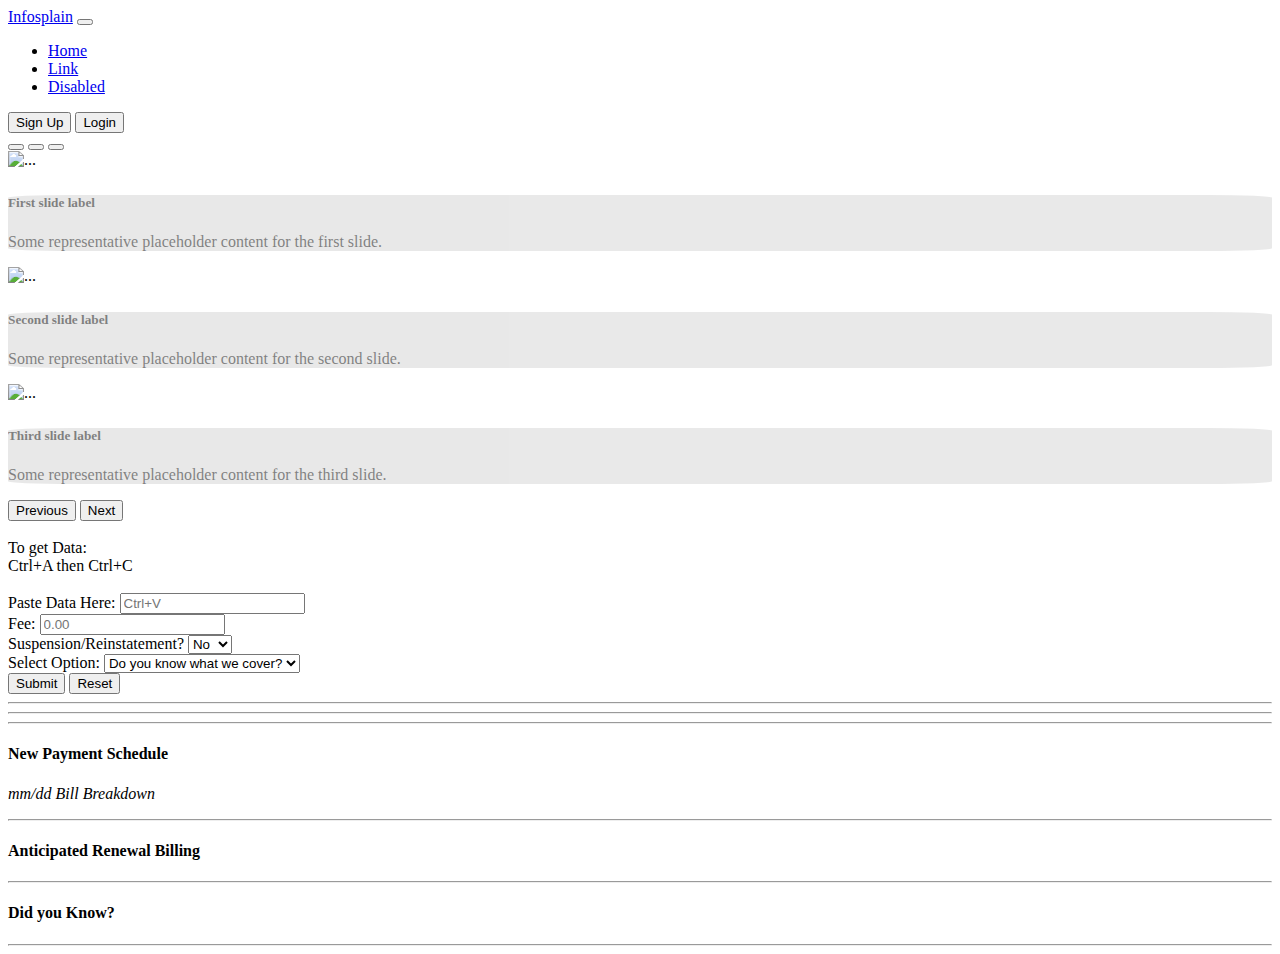
==== index.html @ 86bd3c95 "What I got so far" ====
<!DOCTYPE html>
<!-- shift option f will automatically format  -->
<html lang="en">

<head>
    <meta charset="UTF-8">
    <meta http-equiv="X-UA-Compatible" content="IE=edge">
    <meta name="viewport" content="width=device-width, initial-scale=1.0">
    <link rel="stylesheet" href="styleWebb.css">
    <link rel="stylesheet" href="https://stackpath.bootstrapcdn.com/bootstrap/4.1.3/css/bootstrap.min.css"
        integrity="sha384-MCw98/SFnGE8fJT3GXwEOngsV7Zt27NXFoaoApmYm81iuXoPkFOJwJ8ERdknLPMO" crossorigin="anonymous">

    <link href="https://cdn.jsdelivr.net/npm/bootstrap@5.1.1/dist/css/bootstrap.min.css" rel="stylesheet"
        integrity="sha384-F3w7mX95PdgyTmZZMECAngseQB83DfGTowi0iMjiWaeVhAn4FJkqJByhZMI3AhiU" crossorigin="anonymous">
    <!-- Include the CSS in the head -->
    <!-- The title is what shows up on the tab, it also shows up on a google search result -->
    <title>Infosplain</title>
</head>

<body>
    <!-- <Header> Infosplain</Header> -->
    <!-- <nav class="navbar navbar-expand-lg navbar-light bg-light"> -->


    <!-- effective graphics ||| increased customer satisfaction |||| Dedicated team -->




    <nav class="navbar navbar-expand-lg navbar-dark bg-dark">
        <div class="container-fluid">
            <a class="navbar-brand" href="#">Infosplain</a>
            <button class="navbar-toggler" type="button" data-bs-toggle="collapse"
                data-bs-target="#navbarSupportedContent" aria-controls="navbarSupportedContent" aria-expanded="false"
                aria-label="Toggle navigation">
                <span class="navbar-toggler-icon"></span>
            </button>
            <div class="collapse navbar-collapse" id="navbarSupportedContent">
                <ul class="navbar-nav me-auto mb-2 mb-lg-0">
                    <li class="nav-item">
                        <a class="nav-link active" aria-current="page" href="#">Home</a>
                    </li>
                    <li class="nav-item">
                        <a class="nav-link" href="#">Link</a>
                    </li>
                    <li class="nav-item">
                        <a class="nav-link" href="#" tabindex="-1">Disabled</a>
                    </li>
                </ul>
            </div>
        </div>
        <form class="container-fluid justify-content-end">
            <button class="btn btn-outline-success me-2" type="button">Sign Up</button>
            <button class="btn btn-sm btn-outline-secondary" type="button">Login</button>
        </form>
    </nav>


    <div id="carouselExampleCaptions" class="carousel slide" data-bs-ride="carousel">
        <div class="carousel-indicators">
            <button type="button" data-bs-target="#carouselExampleCaptions" data-bs-slide-to="0" class="active"
                aria-current="true" aria-label="Slide 1"></button>
            <button type="button" data-bs-target="#carouselExampleCaptions" data-bs-slide-to="1"
                aria-label="Slide 2"></button>
            <button type="button" data-bs-target="#carouselExampleCaptions" data-bs-slide-to="2"
                aria-label="Slide 3"></button>
        </div>
        <div class="carousel-inner">
            <div class="carousel-item active">
                <img src="https://512pixels.net/downloads/macos-wallpapers-thumbs/10-12--thumb.jpg"
                    class="d-block w-100" alt="...">
                <div class="carousel-caption d-none d-sm-block">
                    <h5>First slide label</h5>
                    <p>Some representative placeholder content for the first slide.</p>
                </div>
            </div>
            <div class="carousel-item">
                <img src="https://i.insider.com/5d8e37cf2e22af1b8803afdd?width=1000&format=jpeg&auto=webp"
                    class="d-block w-100" alt="...">
                <div class="carousel-caption d-none d-sm-block">
                    <h5>Second slide label</h5>
                    <p>Some representative placeholder content for the second slide.</p>
                </div>
            </div>
            <div class="carousel-item">
                <img src="http://i.imgur.com/KjyvQ6I.jpg" class="d-block w-100" alt="...">
                <div class="carousel-caption d-none d-sm-block">
                    <h5>Third slide label</h5>
                    <p>Some representative placeholder content for the third slide.</p>
                </div>
            </div>
        </div>
        <button class="carousel-control-prev" type="button" data-bs-target="#carouselExampleCaptions"
            data-bs-slide="prev">
            <span class="carousel-control-prev-icon" aria-hidden="true"></span>
            <span class="visually-hidden">Previous</span>
        </button>
        <button class="carousel-control-next" type="button" data-bs-target="#carouselExampleCaptions"
            data-bs-slide="next">
            <span class="carousel-control-next-icon" aria-hidden="true"></span>
            <span class="visually-hidden">Next</span>
        </button>
    </div>

    <!-- <h1>Make Money <a href="https://www.youtube.com">Here</a>... I mean help people</h1>
    <img src="https://www.tellermate.com/us/wp-content/uploads/sites/8/2020/05/Cash-US.jpg" width=800px>
    <p>Lorem ipsum dolor sit amet consectetur adipisicing elit. Id, culpa eligendi harum nobis autem, quia similique
        neque ullam debitis molestiae voluptatibus hic facilis. Earum explicabo maiores itaque mollitia, iure laborum.
    </p> -->

    <div id="sidebar">
        <br>
        To get Data: <br> Ctrl+A then Ctrl+C <br><br>
        <label for="inbut">Paste Data Here:</label>
        <input type="text" placeholder="Ctrl+V" id="inbut"> <br>
        <label for="fees">Fee: </label>
        <input type="number" name="fees" id="fees" step=".50" min=0 placeholder="0.00"><br>
        <!-- <label for="futureRenewal">When does the current policy renew? </label>
        <input type="date" name="futureRenewal" id="futureRenewal" placeholder="mm/dd/yyyy"> <br> -->
        <label for="suspR">Suspension/Reinstatement?</label>
        <select name="suspR" id="suspR">
            <option value="yes">Yes</option>
            <option value="no" selected>No</option>
        </select>
        <br>
        <label for="bundl">Select Option: </label>
        <select name="bundl" id="bundl">
            <!-- <option hidden selected>Select one...</option> -->
            <option value="property">Bundle Property</option>
            <option value="life">Bundle Life Insurance</option>
            <option value="umbrella">Bundle Umbrella</option>
            <option selected value="info">Do you know what we cover?</option>
        </select>
        <br>
        <input type="submit" id="submit" value="Submit" onclick="formdata()" />
        <button onClick="window.location.reload();">Reset</button>
        <!-- you can also do type = url tel email -->

    </div>

    <div class="container" id="container">
        <h2 id="clientName" style="margin: 0;">
        </h2>
        <p id="pperiod" style="margin: 0;"></p>
        <hr>
        <h3 id="edate" style="margin: 0;"></h3>
        <hr>
        <!-- <h2 class="bar-title" id="premState">
        </h2> -->
        <span id=oldPremState></span>
        <div class="bar">
            <div class="bar-inner" id="oldPrm" data-percent="" data-width=0%></div>
        </div>
        <span id="newPremState"></span>
        <div class="bar" id="newPBar">
            <div class="bar-inner" id="newPrm" data-percent="" data-width=0%></div>
        </div>
        <div id="pchange"></div>
        <hr>

        <div class="pmtSchedule">
            <h4 class="renewalHead">New Payment Schedule</h4>
            <!-- <table>
                <thead>
                    <th>mm/dd</th>
                    <th>Bill</th>
                    <th>Breakdown</th>
                </thead>
                <tr id="adueRow" class="tRows">
                </tr>
                <tr id="Row1" class="tRows">
                </tr>
                <tr id="Row2" class="tRows">
                </tr>
                <tr id="Row3" class="tRows">
                </tr>
                <tr id="Row4" class="tRows">
                </tr>
                <tr id="Row5" class="tRows">
                </tr>
                <tr id="Row6" class="tRows">
                </tr>
            </table> -->
            <p id="pmtSchedule"><i>mm/dd Bill <span class="breakdown">Breakdown</span></i></p>
            <span id="totalDefPrem"></span>
        </div>
        <div id="renewal">
            <hr>
            <h4 class="renewalHead">Anticipated Renewal Billing</h4>
            <!-- <h4 id="renewalHead" class="comment">Anticipated Renewal Billing</h4> -->
        </div>
        <div id="specialCase">
            <hr>
            <h4 class="renewalHead" id="specialNote"></h4>
        </div>
        <div>
            <h4 class="renewalHead">Did you Know?</h4>
            <div id="bundling">

            </div>

        </div>

        <hr>

        <div id="eComment">
            <!-- <textarea id="eComment" cols="30" rows="4" readonly></textarea> -->
        </div>
    </div>

    <div class="container" id="noData">

    </div>

    <!-- <div>
        <textarea id="" cols="30" rows="4" readonly></textarea>
    </div> -->

    <div id="dameat">
        <!-- this is where all the data gets dumped to  -->
    </div>








    <script src="https://code.jquery.com/jquery-3.3.1.slim.min.js"
        integrity="sha384-q8i/X+965DzO0rT7abK41JStQIAqVgRVzpbzo5smXKp4YfRvH+8abtTE1Pi6jizo"
        crossorigin="anonymous"></script>
    <script src="https://cdnjs.cloudflare.com/ajax/libs/popper.js/1.14.3/umd/popper.min.js"
        integrity="sha384-ZMP7rVo3mIykV+2+9J3UJ46jBk0WLaUAdn689aCwoqbBJiSnjAK/l8WvCWPIPm49"
        crossorigin="anonymous"></script>
    <script src="https://stackpath.bootstrapcdn.com/bootstrap/4.1.3/js/bootstrap.min.js"
        integrity="sha384-ChfqqxuZUCnJSK3+MXmPNIyE6ZbWh2IMqE241rYiqJxyMiZ6OW/JmZQ5stwEULTy"
        crossorigin="anonymous"></script>


    <script src="https://cdn.jsdelivr.net/npm/bootstrap@5.1.1/dist/js/bootstrap.bundle.min.js"
        integrity="sha384-/bQdsTh/da6pkI1MST/rWKFNjaCP5gBSY4sEBT38Q/9RBh9AH40zEOg7Hlq2THRZ"
        crossorigin="anonymous"></script>
</body>

</html>
---- styleWebb.css ----
#carouselExampleCaptions .carousel-item img {
    object-fit: cover;
    object-position: center;
    height: 50vh;
    overflow: hidden;
}
.carousel-caption {
    background: lightgray;
    border-radius: 5%;
    opacity: .5;
}
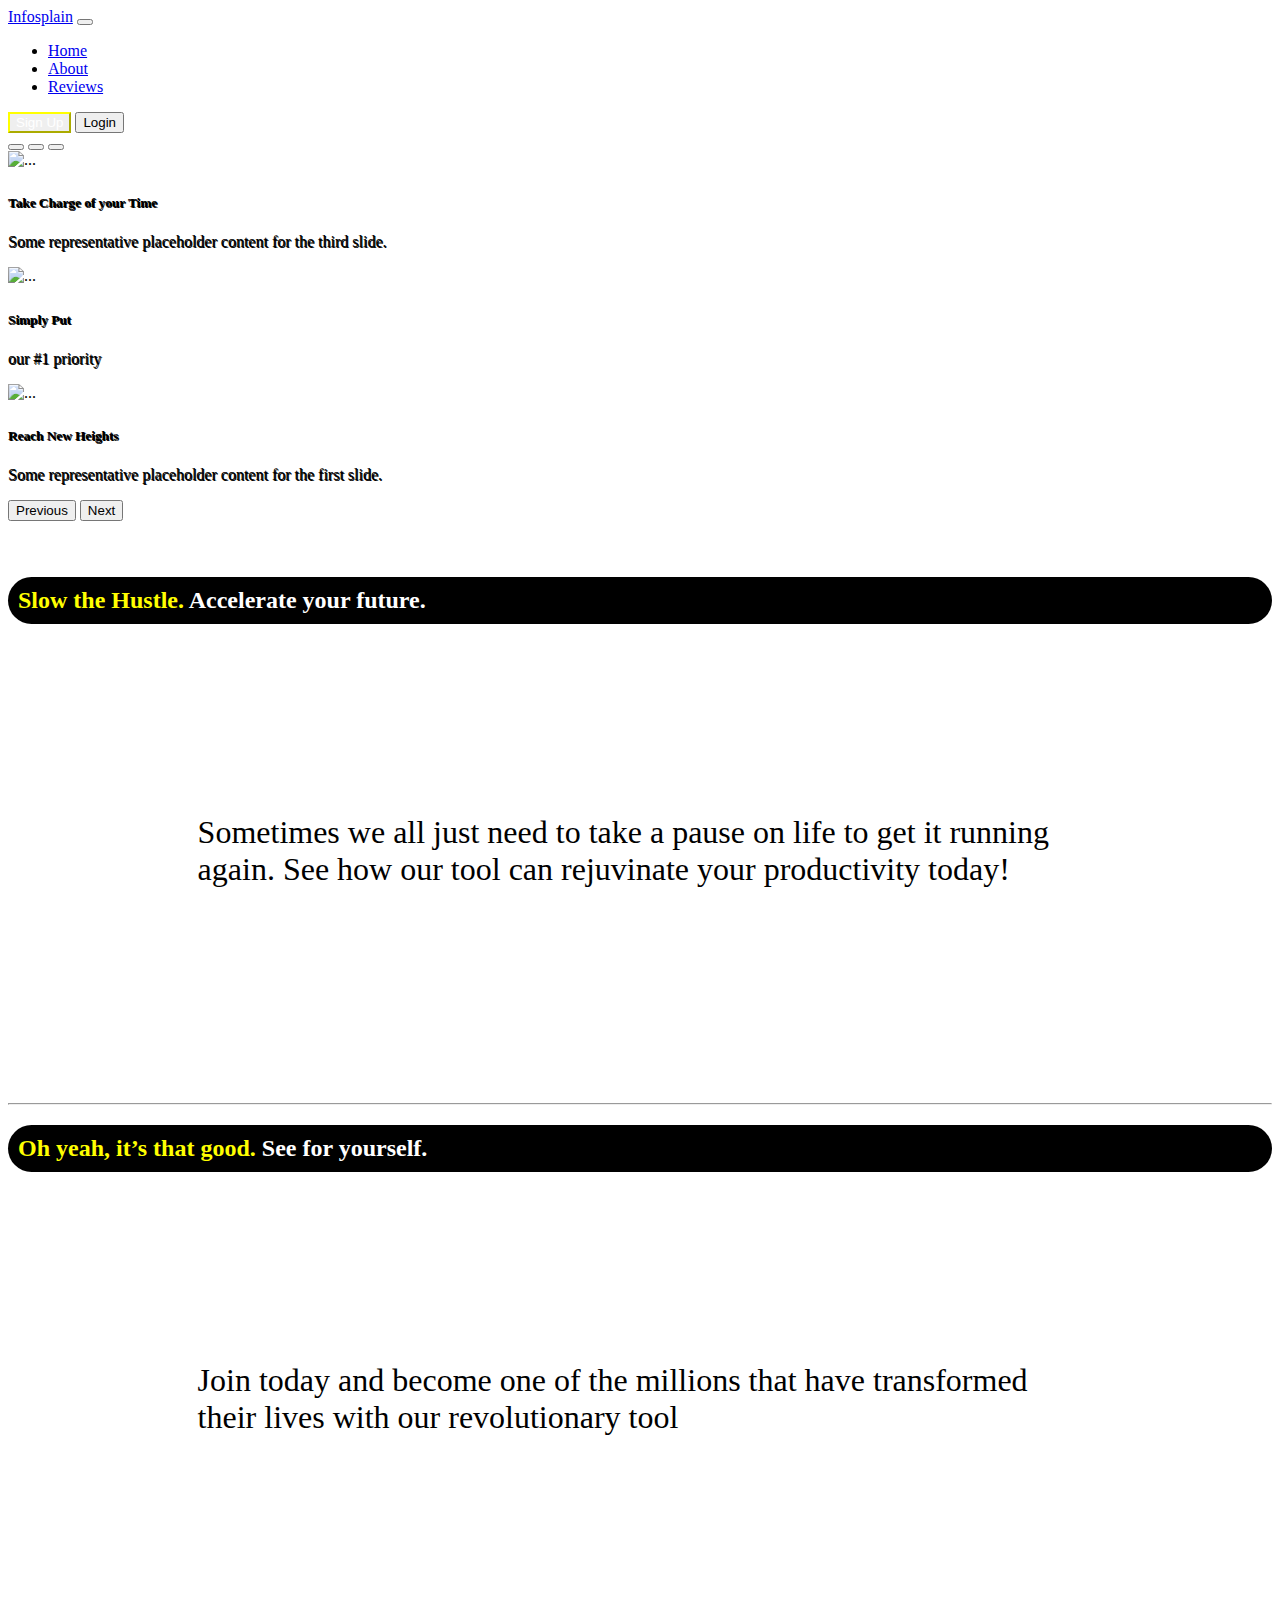
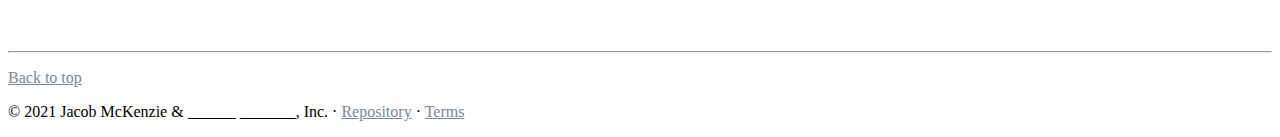
==== commit 7a4d5618: "Completed Homepage" ====
--- a/index.html
+++ b/index.html
@@ -7,8 +7,8 @@
     <meta http-equiv="X-UA-Compatible" content="IE=edge">
     <meta name="viewport" content="width=device-width, initial-scale=1.0">
     <link rel="stylesheet" href="styleWebb.css">
-    <link rel="stylesheet" href="https://stackpath.bootstrapcdn.com/bootstrap/4.1.3/css/bootstrap.min.css"
-        integrity="sha384-MCw98/SFnGE8fJT3GXwEOngsV7Zt27NXFoaoApmYm81iuXoPkFOJwJ8ERdknLPMO" crossorigin="anonymous">
+    <!-- <link rel="stylesheet" href="https://stackpath.bootstrapcdn.com/bootstrap/4.1.3/css/bootstrap.min.css"
+        integrity="sha384-MCw98/SFnGE8fJT3GXwEOngsV7Zt27NXFoaoApmYm81iuXoPkFOJwJ8ERdknLPMO" crossorigin="anonymous"> -->
 
     <link href="https://cdn.jsdelivr.net/npm/bootstrap@5.1.1/dist/css/bootstrap.min.css" rel="stylesheet"
         integrity="sha384-F3w7mX95PdgyTmZZMECAngseQB83DfGTowi0iMjiWaeVhAn4FJkqJByhZMI3AhiU" crossorigin="anonymous">
@@ -41,16 +41,16 @@
                         <a class="nav-link active" aria-current="page" href="#">Home</a>
                     </li>
                     <li class="nav-item">
-                        <a class="nav-link" href="#">Link</a>
+                        <a class="nav-link" href="#">About</a>
                     </li>
                     <li class="nav-item">
-                        <a class="nav-link" href="#" tabindex="-1">Disabled</a>
+                        <a class="nav-link" href="#" tabindex="-1">Reviews</a>
                     </li>
                 </ul>
             </div>
         </div>
         <form class="container-fluid justify-content-end">
-            <button class="btn btn-outline-success me-2" type="button">Sign Up</button>
+            <button id="signUp" class="btn btn-outline-success me-2" type="button">Sign Up</button>
             <button class="btn btn-sm btn-outline-secondary" type="button">Login</button>
         </form>
     </nav>
@@ -66,27 +66,29 @@
                 aria-label="Slide 3"></button>
         </div>
         <div class="carousel-inner">
+
             <div class="carousel-item active">
+                <img src="https://i.pinimg.com/originals/d4/78/eb/d478ebc602834a5466fe3ef2cdb9feb6.jpg"
+                    class="d-block w-100" alt="...">
+                <div class="carousel-caption d-none d-sm-block">
+                    <h5>Take Charge of your Time</h5>
+                    <p>Some representative placeholder content for the third slide.</p>
+                </div>
+            </div>
+            <div class="carousel-item">
+                <img src="https://api.creativecommons.engineering/v1/thumbs/2ff12ea0-9a69-4a0d-89ce-ba28afa353ec"
+                    class="d-block w-100" alt="...">
+                <div class="carousel-caption d-none d-sm-block">
+                    <h5>Simply Put</h5>
+                    <p>our #1 priority</p>
+                </div>
+            </div>
+            <div class="carousel-item">
                 <img src="https://512pixels.net/downloads/macos-wallpapers-thumbs/10-12--thumb.jpg"
                     class="d-block w-100" alt="...">
                 <div class="carousel-caption d-none d-sm-block">
-                    <h5>First slide label</h5>
+                    <h5>Reach New Heights</h5>
                     <p>Some representative placeholder content for the first slide.</p>
-                </div>
-            </div>
-            <div class="carousel-item">
-                <img src="https://i.insider.com/5d8e37cf2e22af1b8803afdd?width=1000&format=jpeg&auto=webp"
-                    class="d-block w-100" alt="...">
-                <div class="carousel-caption d-none d-sm-block">
-                    <h5>Second slide label</h5>
-                    <p>Some representative placeholder content for the second slide.</p>
-                </div>
-            </div>
-            <div class="carousel-item">
-                <img src="http://i.imgur.com/KjyvQ6I.jpg" class="d-block w-100" alt="...">
-                <div class="carousel-caption d-none d-sm-block">
-                    <h5>Third slide label</h5>
-                    <p>Some representative placeholder content for the third slide.</p>
                 </div>
             </div>
         </div>
@@ -102,130 +104,54 @@
         </button>
     </div>
 
-    <!-- <h1>Make Money <a href="https://www.youtube.com">Here</a>... I mean help people</h1>
-    <img src="https://www.tellermate.com/us/wp-content/uploads/sites/8/2020/05/Cash-US.jpg" width=800px>
-    <p>Lorem ipsum dolor sit amet consectetur adipisicing elit. Id, culpa eligendi harum nobis autem, quia similique
-        neque ullam debitis molestiae voluptatibus hic facilis. Earum explicabo maiores itaque mollitia, iure laborum.
-    </p> -->
-
-    <div id="sidebar">
-        <br>
-        To get Data: <br> Ctrl+A then Ctrl+C <br><br>
-        <label for="inbut">Paste Data Here:</label>
-        <input type="text" placeholder="Ctrl+V" id="inbut"> <br>
-        <label for="fees">Fee: </label>
-        <input type="number" name="fees" id="fees" step=".50" min=0 placeholder="0.00"><br>
-        <!-- <label for="futureRenewal">When does the current policy renew? </label>
-        <input type="date" name="futureRenewal" id="futureRenewal" placeholder="mm/dd/yyyy"> <br> -->
-        <label for="suspR">Suspension/Reinstatement?</label>
-        <select name="suspR" id="suspR">
-            <option value="yes">Yes</option>
-            <option value="no" selected>No</option>
-        </select>
-        <br>
-        <label for="bundl">Select Option: </label>
-        <select name="bundl" id="bundl">
-            <!-- <option hidden selected>Select one...</option> -->
-            <option value="property">Bundle Property</option>
-            <option value="life">Bundle Life Insurance</option>
-            <option value="umbrella">Bundle Umbrella</option>
-            <option selected value="info">Do you know what we cover?</option>
-        </select>
-        <br>
-        <input type="submit" id="submit" value="Submit" onclick="formdata()" />
-        <button onClick="window.location.reload();">Reset</button>
-        <!-- you can also do type = url tel email -->
-
-    </div>
-
-    <div class="container" id="container">
-        <h2 id="clientName" style="margin: 0;">
-        </h2>
-        <p id="pperiod" style="margin: 0;"></p>
-        <hr>
-        <h3 id="edate" style="margin: 0;"></h3>
-        <hr>
-        <!-- <h2 class="bar-title" id="premState">
-        </h2> -->
-        <span id=oldPremState></span>
-        <div class="bar">
-            <div class="bar-inner" id="oldPrm" data-percent="" data-width=0%></div>
-        </div>
-        <span id="newPremState"></span>
-        <div class="bar" id="newPBar">
-            <div class="bar-inner" id="newPrm" data-percent="" data-width=0%></div>
-        </div>
-        <div id="pchange"></div>
-        <hr>
-
-        <div class="pmtSchedule">
-            <h4 class="renewalHead">New Payment Schedule</h4>
-            <!-- <table>
-                <thead>
-                    <th>mm/dd</th>
-                    <th>Bill</th>
-                    <th>Breakdown</th>
-                </thead>
-                <tr id="adueRow" class="tRows">
-                </tr>
-                <tr id="Row1" class="tRows">
-                </tr>
-                <tr id="Row2" class="tRows">
-                </tr>
-                <tr id="Row3" class="tRows">
-                </tr>
-                <tr id="Row4" class="tRows">
-                </tr>
-                <tr id="Row5" class="tRows">
-                </tr>
-                <tr id="Row6" class="tRows">
-                </tr>
-            </table> -->
-            <p id="pmtSchedule"><i>mm/dd Bill <span class="breakdown">Breakdown</span></i></p>
-            <span id="totalDefPrem"></span>
-        </div>
-        <div id="renewal">
-            <hr>
-            <h4 class="renewalHead">Anticipated Renewal Billing</h4>
-            <!-- <h4 id="renewalHead" class="comment">Anticipated Renewal Billing</h4> -->
-        </div>
-        <div id="specialCase">
-            <hr>
-            <h4 class="renewalHead" id="specialNote"></h4>
-        </div>
-        <div>
-            <h4 class="renewalHead">Did you Know?</h4>
-            <div id="bundling">
+    <div class="container marketing">
+        <br> <br>
+        <div class="row featurette">
+            <div class="col-md-7">
+                <h2 class="featurette-heading">Slow the Hustle. <span class="textmuted">Accelerate your future.</span>
+                </h2>
+                <p class="lead leader">Sometimes we all just need to take a pause on life to get it running again. See
+                    how our tool can rejuvinate your productivity today!</p>
+            </div>
+            <div class="col-md-5">
+                <img src="https://api.creativecommons.engineering/v1/thumbs/73abb07e-44dd-45f1-82ad-428328e33775" alt=""
+                    style="width: 100%; height: auto; border-radius: 5%;">
 
             </div>
-
         </div>
 
-        <hr>
+        <hr class="featurette-divider">
 
-        <div id="eComment">
-            <!-- <textarea id="eComment" cols="30" rows="4" readonly></textarea> -->
+        <div class="row featurette">
+            <div class="col-md-7 order-md-2">
+                <h2 class="featurette-heading">Oh yeah, it’s that good. <span class="textmuted">See for
+                        yourself.</span></h2>
+                <p class="lead leader">Join today and become one of the millions that have transformed their lives with
+                    our
+                    revolutionary tool</p>
+            </div>
+            <div class="col-md-5 order-md-1">
+                <img src="https://api.creativecommons.engineering/v1/thumbs/b9271c5e-670b-4059-a276-a64acc77fb41" alt=""
+                    style="width: 100%; height: auto; border-radius: 5%;">
+
+            </div>
         </div>
-    </div>
-
-    <div class="container" id="noData">
-
-    </div>
-
-    <!-- <div>
-        <textarea id="" cols="30" rows="4" readonly></textarea>
-    </div> -->
-
-    <div id="dameat">
-        <!-- this is where all the data gets dumped to  -->
-    </div>
 
 
 
+        <hr class="featurette-divider">
+
+        <!-- /END THE FEATURETTES -->
+
+    </div><!-- /.container -->
 
 
 
-
+    <footer class="container">
+        <p class="float-end"><a href="#">Back to top</a></p>
+        <p>&copy; 2021 Jacob McKenzie & ______ _______, Inc. &middot; <a
+                href="https://github.com/NotTopTaco/Creative1">Repository</a> &middot; <a href="#">Terms</a></p>
+    </footer>
 
     <script src="https://code.jquery.com/jquery-3.3.1.slim.min.js"
         integrity="sha384-q8i/X+965DzO0rT7abK41JStQIAqVgRVzpbzo5smXKp4YfRvH+8abtTE1Pi6jizo"
--- a/styleWebb.css
+++ b/styleWebb.css
@@ -1,11 +1,64 @@
 #carouselExampleCaptions .carousel-item img {
     object-fit: cover;
     object-position: center;
-    height: 50vh;
+    height: 70vh;
     overflow: hidden;
 }
 .carousel-caption {
-    background: lightgray;
+    /* background: darkgray; */
     border-radius: 5%;
-    opacity: .5;
+    opacity: 1;
+   
+}
+
+#signUp {
+    border-color: yellow;
+    color: white;
+}
+#signUp:hover {
+    background-color: yellow;
+    color: black;
+}
+
+footer a {
+    color: lightslategray;
+    /* background-color: white !important; */
+}
+
+.carousel-caption {
+    text-shadow: 1px 1px black;
+}
+
+.containter .marketing {
+    padding-top: 80px;
+}
+
+h2 {
+    color: yellow;
+    /* background-color: black; */;
+    border-radius: 25px;
+  background: black;
+  padding: 10px;
+  /* width: 100%;
+  height: 15%; */
+
+}
+body {
+    /* background-color: lightgray !important; */
+}
+.textmuted {
+    color: white !important;
+}
+
+.leader {
+    margin: 15%;
+    font-size: 2em !important;
+}
+
+.leader img {
+    border-radius: 5%;
+}
+
+.col-md-5 {
+    /* margin-top: 1em; */
 }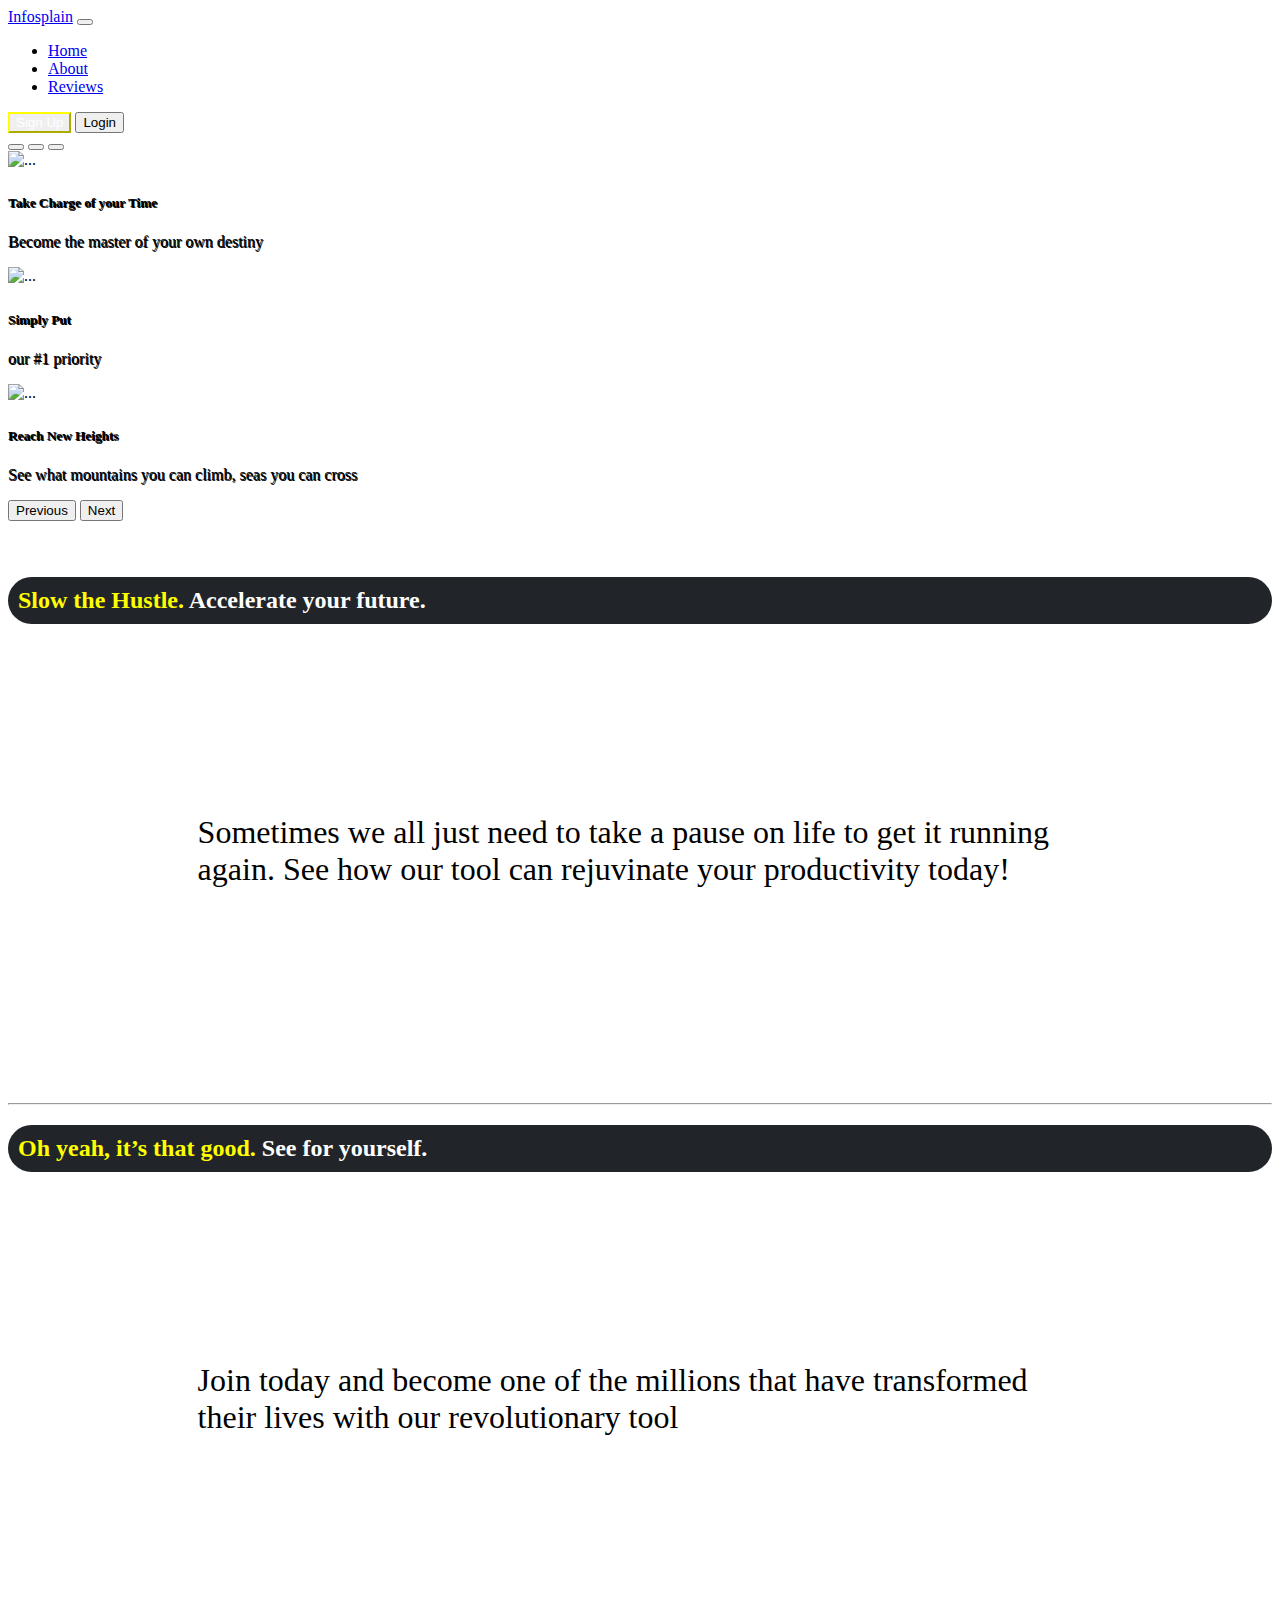
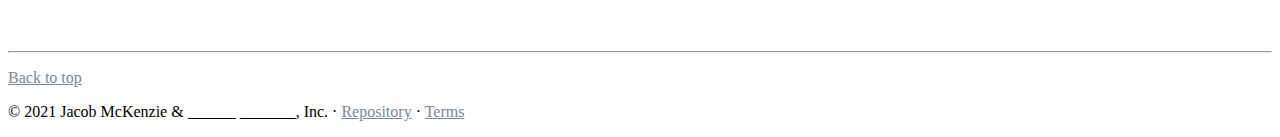
==== commit 6a947d9b: "Login Page added" ====
--- a/index.html
+++ b/index.html
@@ -41,7 +41,7 @@
                         <a class="nav-link active" aria-current="page" href="#">Home</a>
                     </li>
                     <li class="nav-item">
-                        <a class="nav-link" href="#">About</a>
+                        <a class="nav-link" href="/task-list/index.html">About</a>
                     </li>
                     <li class="nav-item">
                         <a class="nav-link" href="#" tabindex="-1">Reviews</a>
@@ -51,7 +51,7 @@
         </div>
         <form class="container-fluid justify-content-end">
             <button id="signUp" class="btn btn-outline-success me-2" type="button">Sign Up</button>
-            <button class="btn btn-sm btn-outline-secondary" type="button">Login</button>
+            <a href="/SignIn.html"> <button class="btn btn-sm btn-outline-secondary" type="button">Login</button> </a>
         </form>
     </nav>
 
@@ -72,7 +72,7 @@
                     class="d-block w-100" alt="...">
                 <div class="carousel-caption d-none d-sm-block">
                     <h5>Take Charge of your Time</h5>
-                    <p>Some representative placeholder content for the third slide.</p>
+                    <p>Become the master of your own destiny</p>
                 </div>
             </div>
             <div class="carousel-item">
@@ -88,7 +88,7 @@
                     class="d-block w-100" alt="...">
                 <div class="carousel-caption d-none d-sm-block">
                     <h5>Reach New Heights</h5>
-                    <p>Some representative placeholder content for the first slide.</p>
+                    <p>See what mountains you can climb, seas you can cross</p>
                 </div>
             </div>
         </div>
--- a/styleWebb.css
+++ b/styleWebb.css
@@ -37,7 +37,7 @@
     color: yellow;
     /* background-color: black; */;
     border-radius: 25px;
-  background: black;
+  background: #212529;
   padding: 10px;
   /* width: 100%;
   height: 15%; */
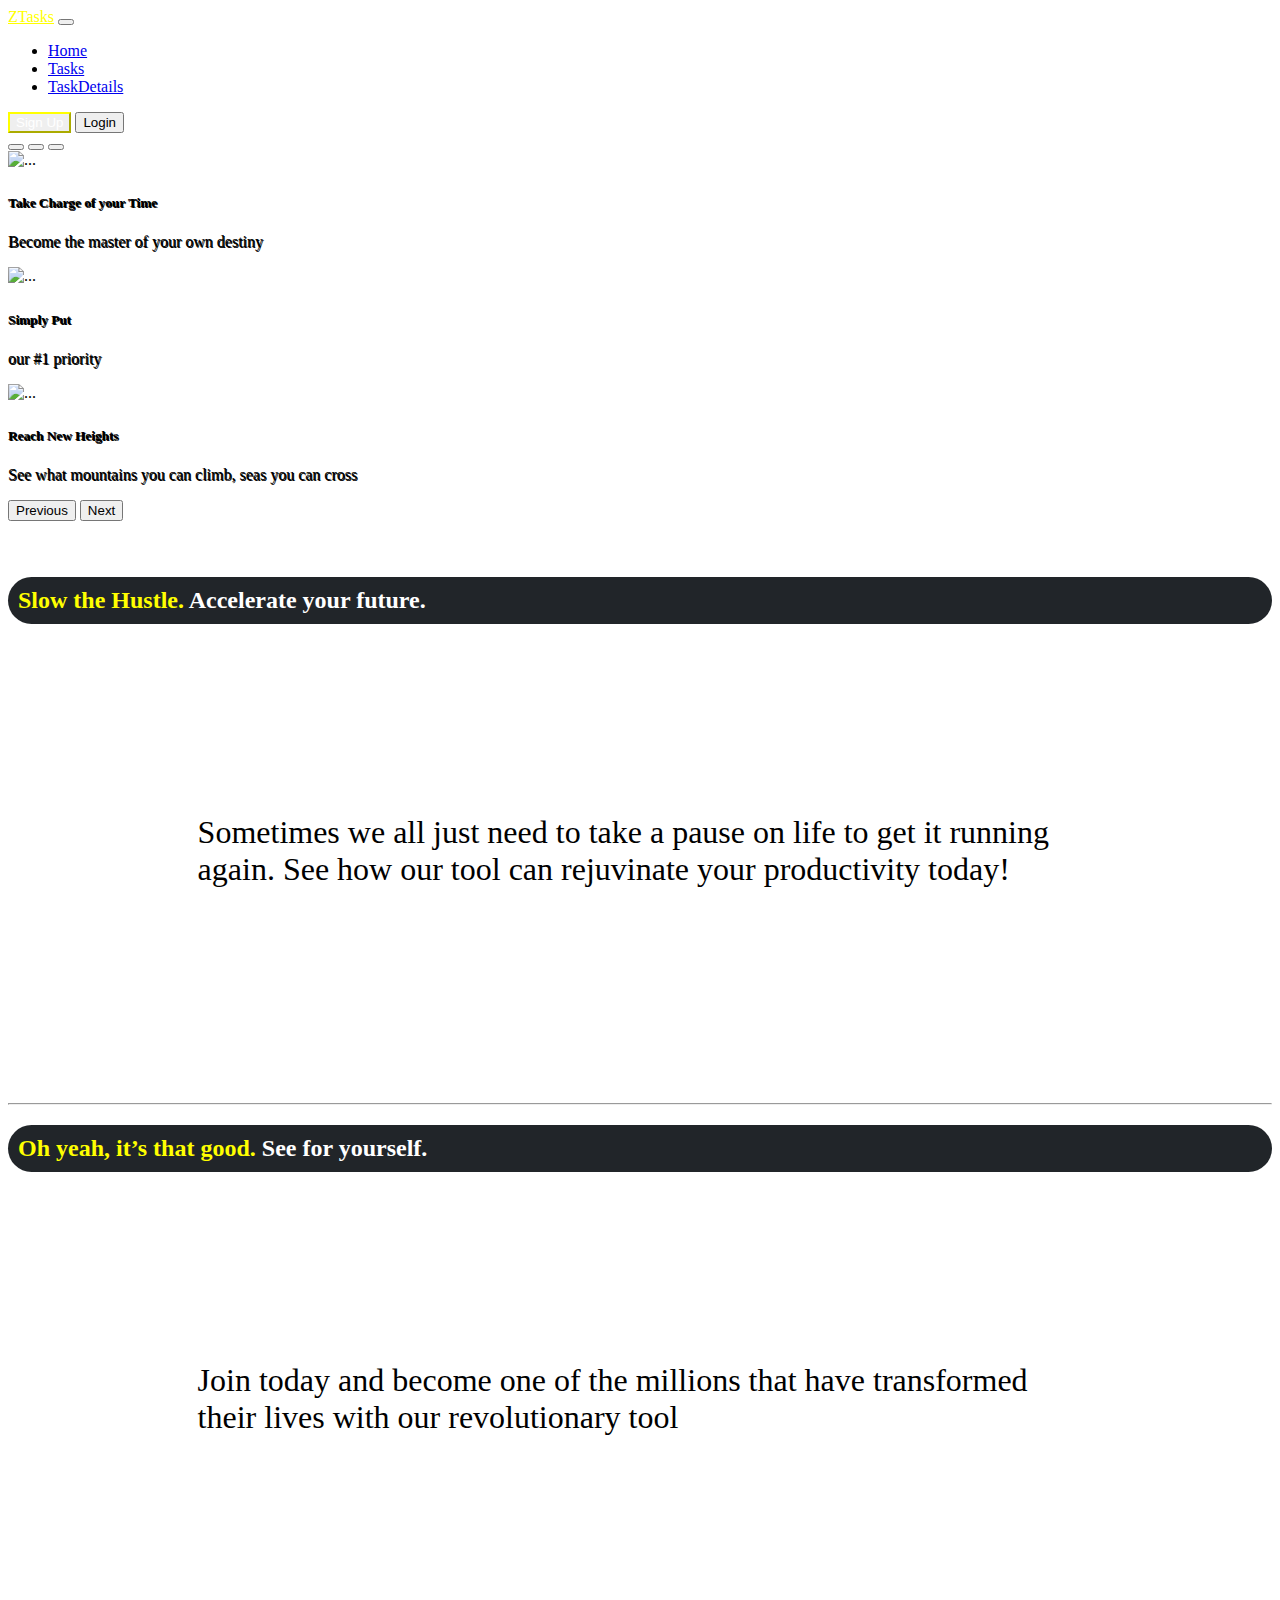
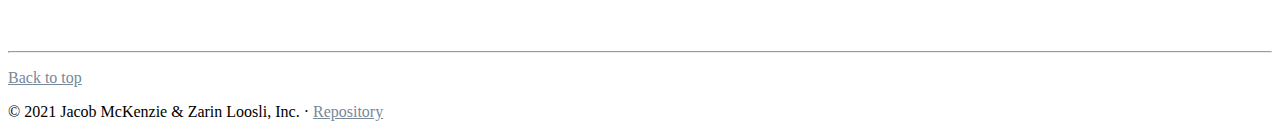
==== commit 3513e4fd: "Final Product" ====
--- a/index.html
+++ b/index.html
@@ -12,9 +12,10 @@
 
     <link href="https://cdn.jsdelivr.net/npm/bootstrap@5.1.1/dist/css/bootstrap.min.css" rel="stylesheet"
         integrity="sha384-F3w7mX95PdgyTmZZMECAngseQB83DfGTowi0iMjiWaeVhAn4FJkqJByhZMI3AhiU" crossorigin="anonymous">
+    <link rel="stylesheet" href="head&foot.css">
     <!-- Include the CSS in the head -->
     <!-- The title is what shows up on the tab, it also shows up on a google search result -->
-    <title>Infosplain</title>
+    <title>ZTasks</title>
 </head>
 
 <body>
@@ -29,7 +30,7 @@
 
     <nav class="navbar navbar-expand-lg navbar-dark bg-dark">
         <div class="container-fluid">
-            <a class="navbar-brand" href="#">Infosplain</a>
+            <a class="navbar-brand" href="#" style="color: yellow;">ZTasks</a>
             <button class="navbar-toggler" type="button" data-bs-toggle="collapse"
                 data-bs-target="#navbarSupportedContent" aria-controls="navbarSupportedContent" aria-expanded="false"
                 aria-label="Toggle navigation">
@@ -41,10 +42,10 @@
                         <a class="nav-link active" aria-current="page" href="#">Home</a>
                     </li>
                     <li class="nav-item">
-                        <a class="nav-link" href="/task-list/index.html">About</a>
+                        <a class="nav-link" href="/task-list/index.html">Tasks</a>
                     </li>
                     <li class="nav-item">
-                        <a class="nav-link" href="#" tabindex="-1">Reviews</a>
+                        <a class="nav-link" href="/task-details/index.html" tabindex="-1">TaskDetails</a>
                     </li>
                 </ul>
             </div>
@@ -149,8 +150,8 @@
 
     <footer class="container">
         <p class="float-end"><a href="#">Back to top</a></p>
-        <p>&copy; 2021 Jacob McKenzie & ______ _______, Inc. &middot; <a
-                href="https://github.com/NotTopTaco/Creative1">Repository</a> &middot; <a href="#">Terms</a></p>
+        <p>&copy; 2021 Jacob McKenzie & Zarin Loosli, Inc. &middot; <a
+                href="https://github.com/NotTopTaco/Creative1">Repository</a></p>
     </footer>
 
     <script src="https://code.jquery.com/jquery-3.3.1.slim.min.js"
--- a/styleWebb.css
+++ b/styleWebb.css
@@ -9,20 +9,6 @@
     border-radius: 5%;
     opacity: 1;
    
-}
-
-#signUp {
-    border-color: yellow;
-    color: white;
-}
-#signUp:hover {
-    background-color: yellow;
-    color: black;
-}
-
-footer a {
-    color: lightslategray;
-    /* background-color: white !important; */
 }
 
 .carousel-caption {
--- a/head&foot.css
+++ b/head&foot.css
@@ -0,0 +1,27 @@
+
+/* Header  */
+#signUp {
+    border-color: yellow;
+    color: white;
+}
+#signUp:hover {
+    background-color: yellow;
+    color: black;
+}
+
+footer a {
+    color: lightslategray;
+    /* background-color: white !important; */
+}
+
+/* .nav-item .nav-link .active {
+    background-color: yellow !important;
+    color: #212529 !important;
+} */
+
+.navbar-dark .navbar-nav .nav-link:focus, .navbar-dark .navbar-nav .nav-link:hover {
+    color: #FFFF00;
+  }
+  
+
+  /* Footer */
